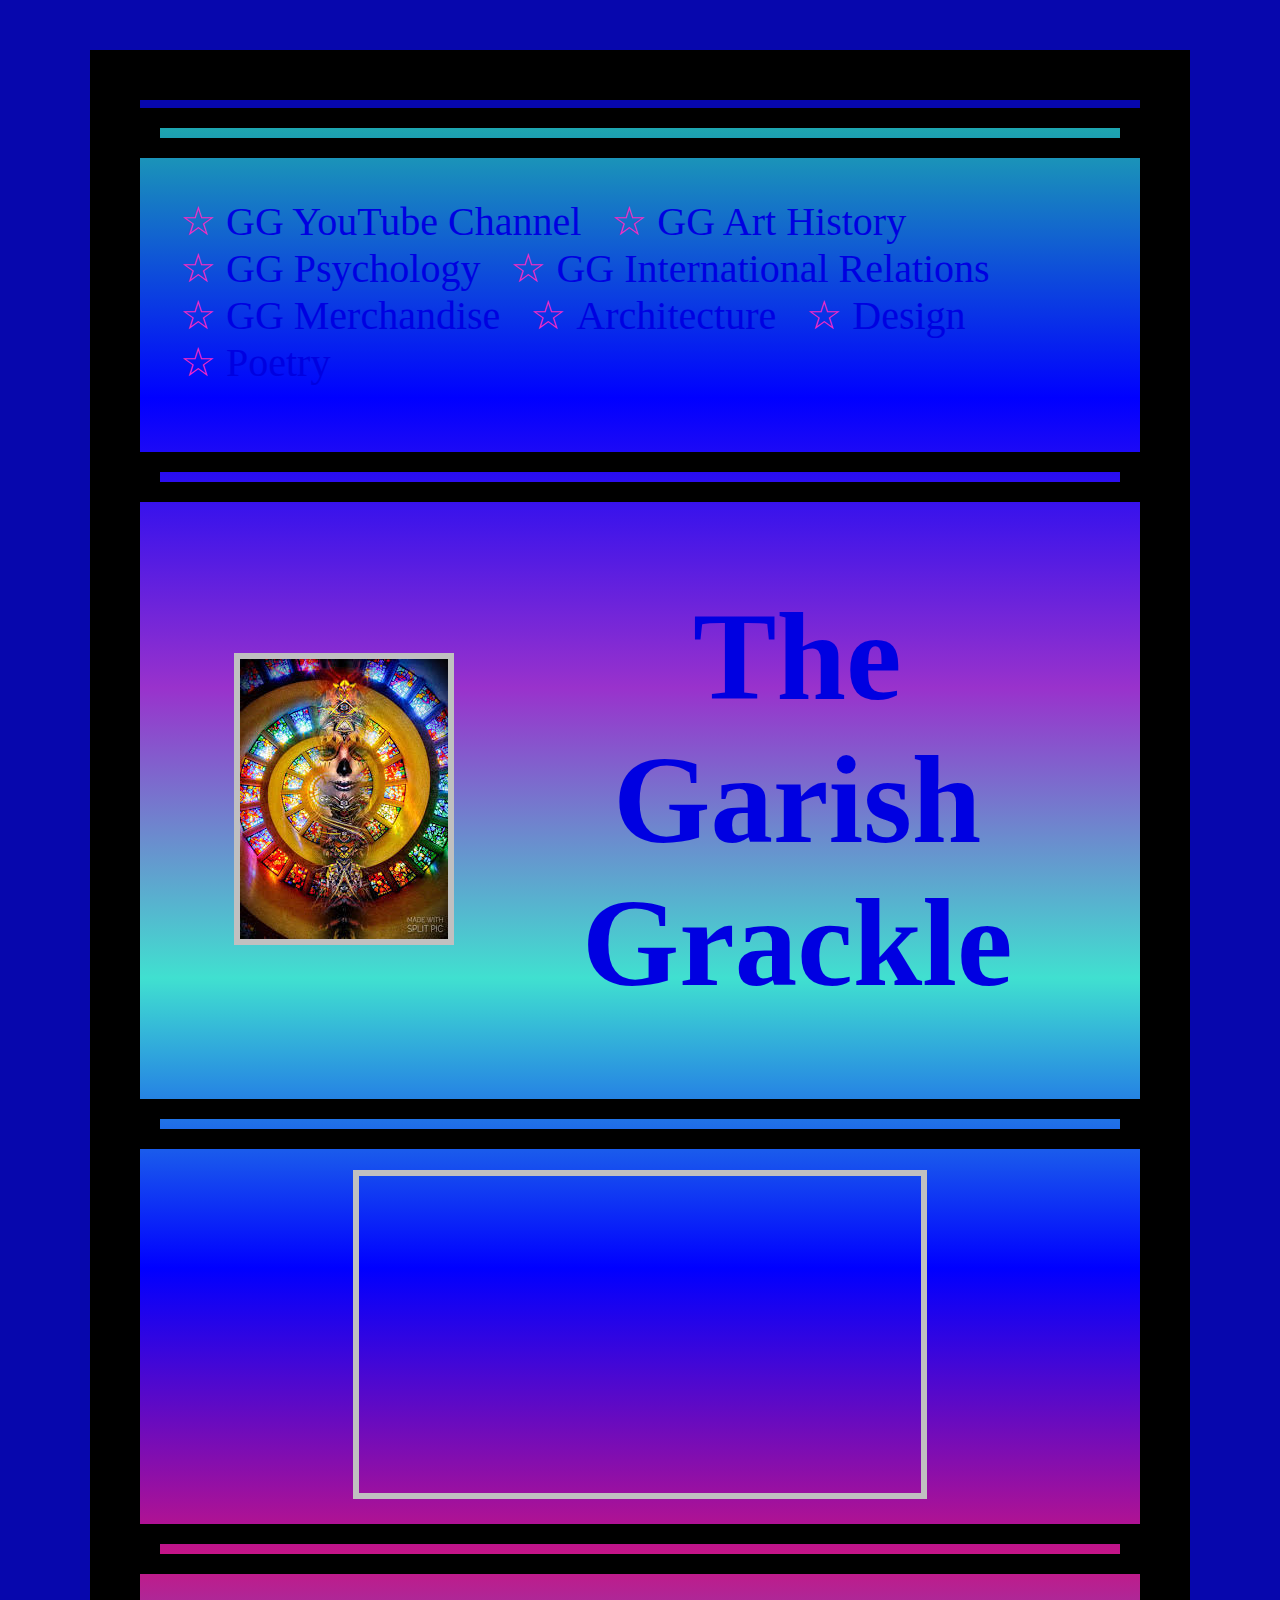
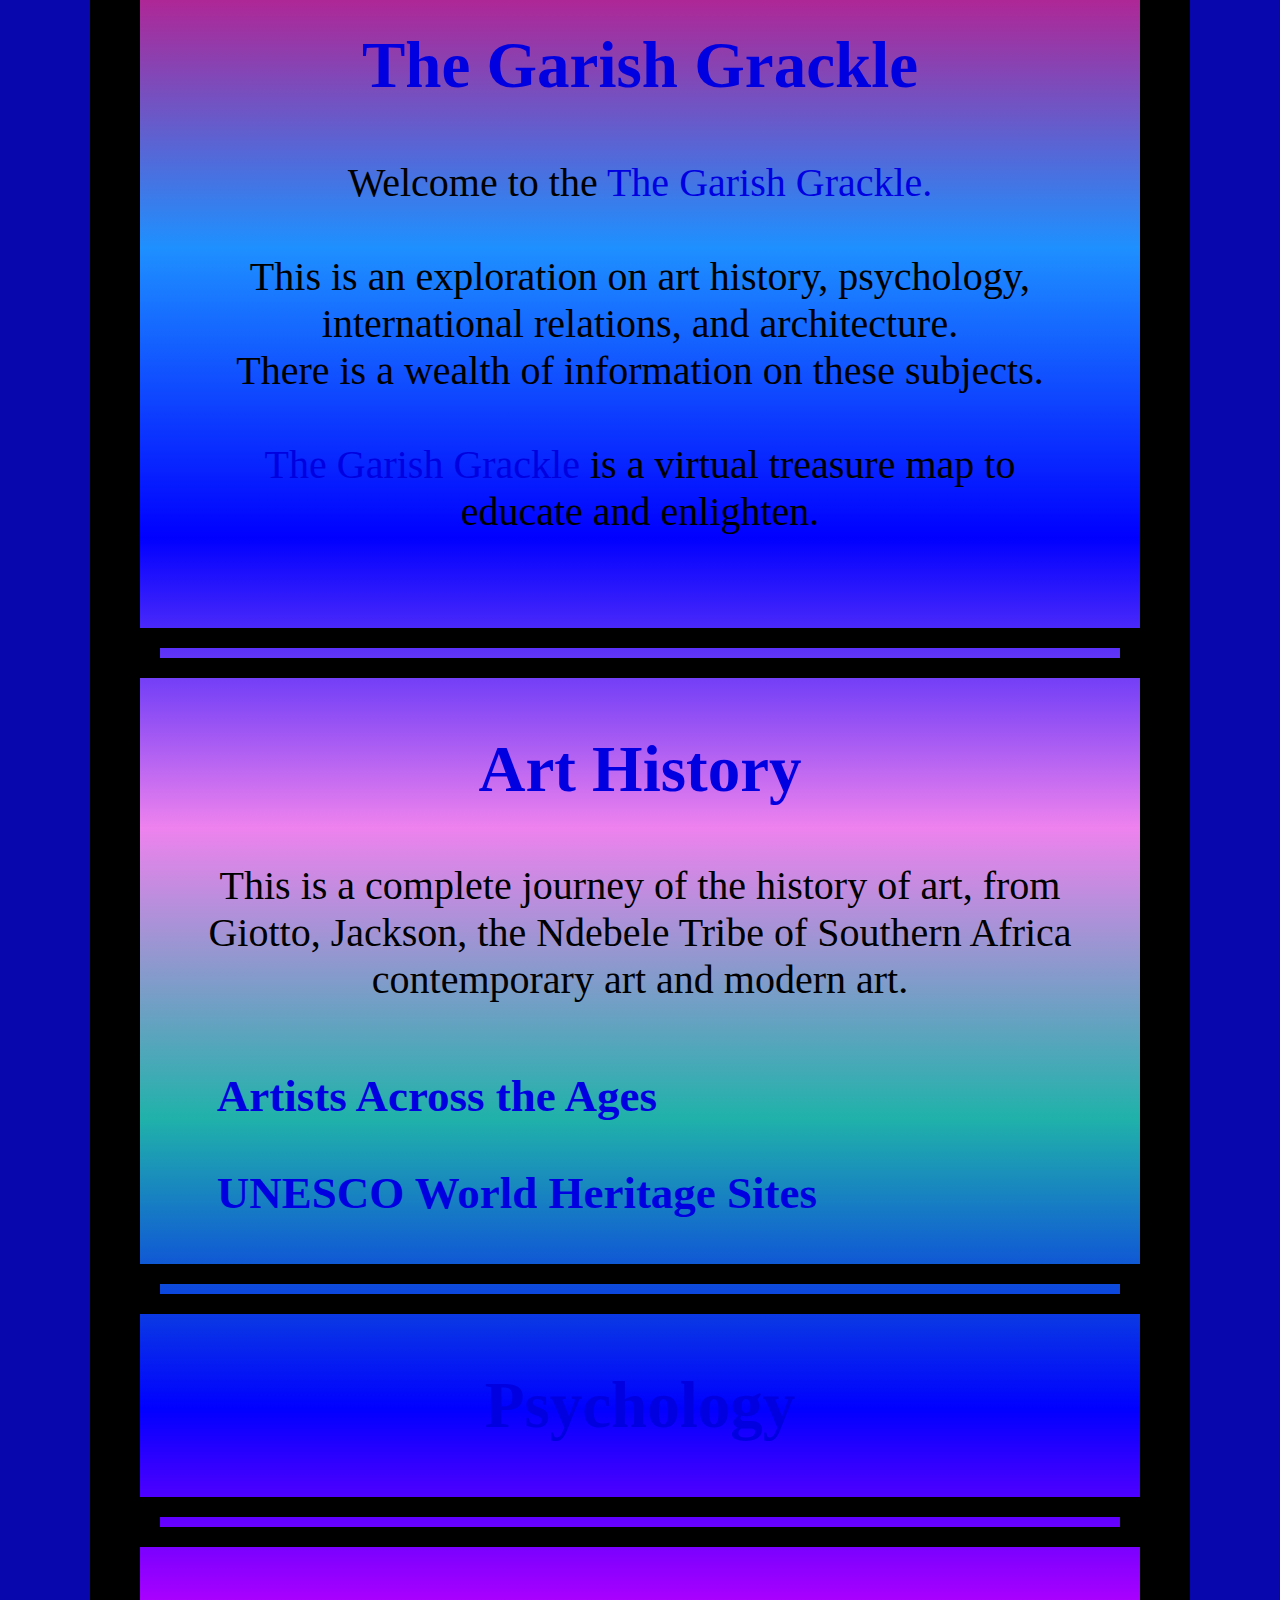
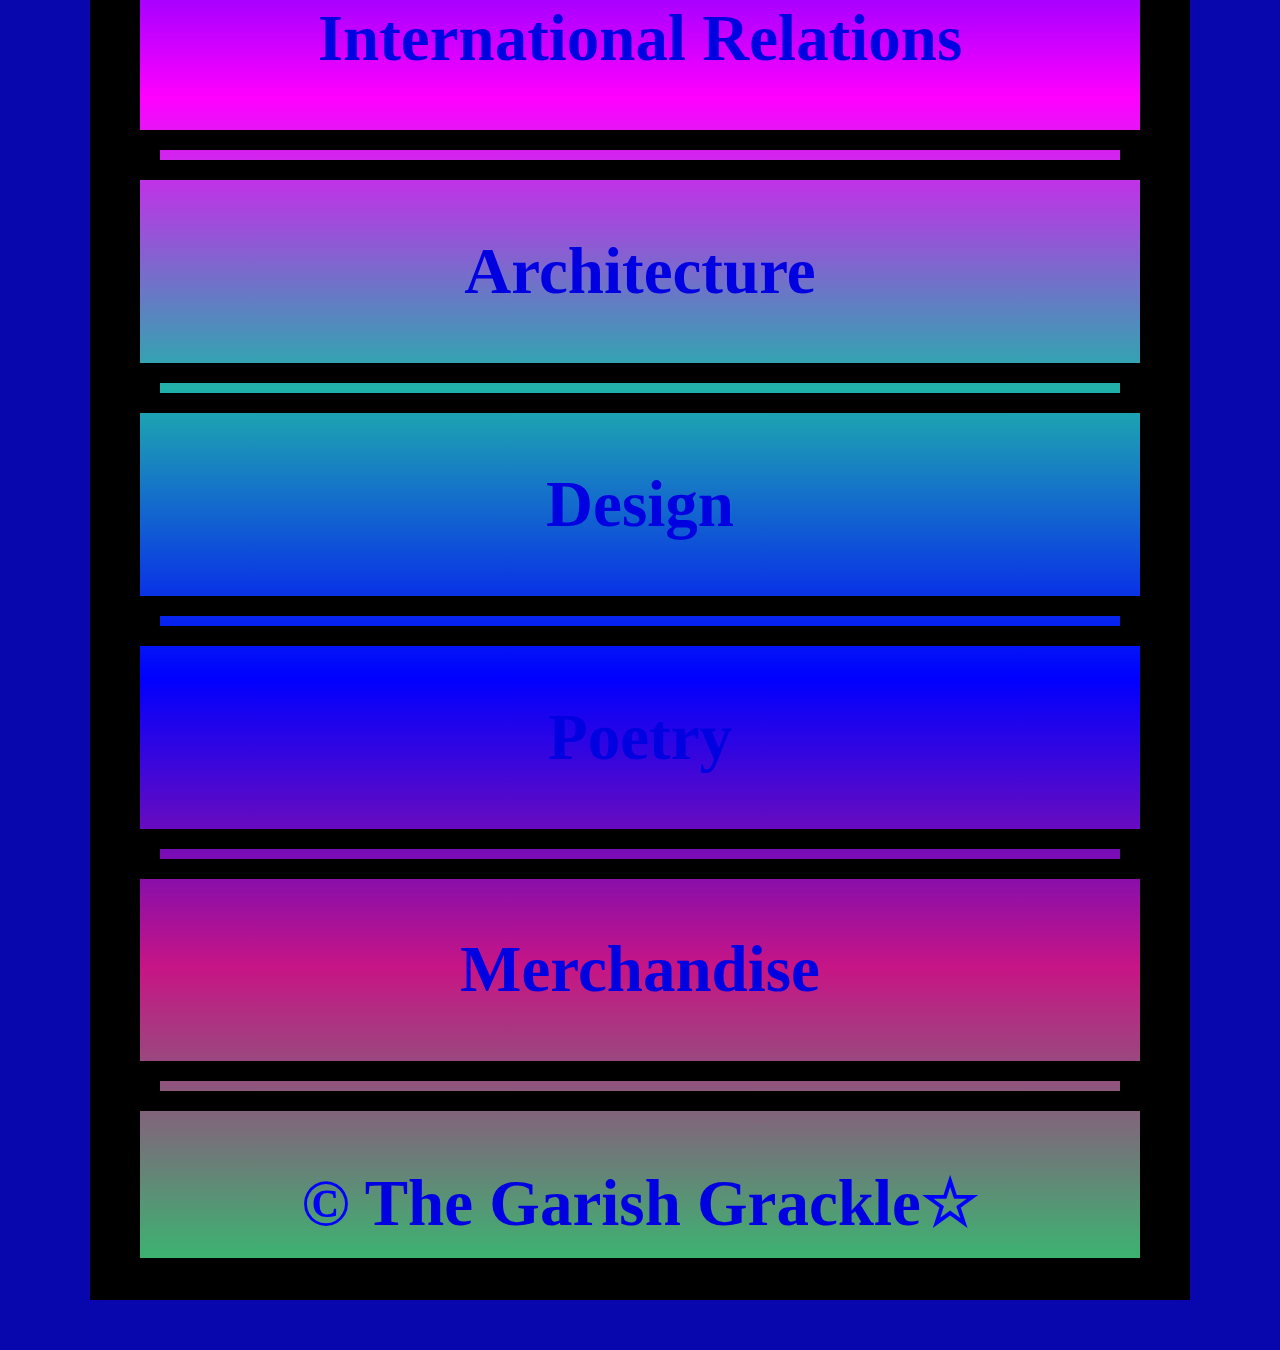
==== index.html @ f61c6174 "." ====
<!DOCTYPE html>
<html lang="en">
<head>
    <title>Welcome To The Garish Grackle</title>
    <link rel="icon" href="GGicon.jpg">  
        <meta charset="utf-8"/>
        <meta name="viewport" content="width=device-width, initial-scale=1.0"/>
    <link rel="stylesheet" type="text/css" href="CSS/styles1.css">
    <style type="text/css">
        a:link { color: rgb(0, 0, 225); text-decoration: none;} /* Unvisited link */
        a:visited { color: rgb(95, 243, 176); text-decoration: none; } /* Visited link */
        a:hover { color: gold; text-decoration: none; } /* Hovered link */
        a:active { color: rgb(225, 0, 255); text-decoration: none; } /* Active link (when clicked) */
    </style> 
</head>   
<body>
<main>
    <div class="frame">
    <div class="canvas"> 
<hr>
    <nav role="navigation" aria-label="main menu">
        <nav>
        <ul class="navbar" id="#navbarli">
                        <li>&star;&nbsp;<a href="https://www.youtube.com/@TheGarishGrackle">GG YouTube Channel</a>&nbsp;&nbsp;</li>
                    
                        <li>&star;&nbsp;<a href="https://gar1sh.github.io/index%20(2).html">GG Art History</a>&nbsp;&nbsp;&nbsp;</li>
                        <br>
                        
                        <li>&star;&nbsp;<a href="https://gar1sh.github.io/index%20(5).html">GG Psychology</a>&nbsp;&nbsp;</li>
                        
                        <li>&star;&nbsp;<a href="https://gar1sh.github.io/index%20(6).html">GG International Relations</a>&nbsp;&nbsp;&nbsp;</li>
                        <br>
                        <li>&star;&nbsp;<a href="https://gar1sh.github.io/index%20(4).html">GG Merchandise</a>&nbsp;&nbsp;</li>
                        <li>&star;&nbsp;<a href="https://gar1sh.github.io/index%20(7).html">Architecture</a>&nbsp;&nbsp;</li>
                        <li>&star;&nbsp;<a href="https://gar1sh.github.io/index%20(8)">Design</a>&nbsp;&nbsp;</li>
                        <li>&star;&nbsp;<a href="https://gar1sh.github.io/index%20(9)">Poetry</a>&nbsp;&nbsp;</li>
                    </ul>
                    </nav>
                    </nav>      
<br>
<hr>                
<header>
    <h1 class="image">  
        <a href="https://www.youtube.com/@TheGarishGrackle"><img src="GGicon.jpg"></a>
    </h1>
    <h1 class="title">
    <a href="https://www.youtube.com/@TheGarishGrackle" target="_blank">
        The
        <br>Garish
        <br>Grackle</a>
        </h1>
</header>
<article>
<hr>
    <h4>
        <a href="https://www.youtube.com/@TheGarishGrackle" target="_blank">
        </a>
            <iframe width="560" height="315" src="https://www.youtube.com/embed/pQeybYp6x4w?si=SBfOeKbe4w5EqZ8G" 
            title="YouTube video player" 
            frameborder="0" 
            allow="accelerometer; autoplay; clipboard-write; encrypted-media; gyroscope; picture-in-picture; web-share" 
            allowfullscreen></iframe>
    </h4>         
<hr>
    <h2>
    <a href="https://www.youtube.com/@TheGarishGrackle" target="_blank">The Garish Grackle
    </a>
    </h2>
    <p>
     Welcome to the 
    <a href="https://www.youtube.com/@TheGarishGrackle" target="_blank">The Garish Grackle.
    </a>
    <br>
    <br>
     This is an exploration on art history, psychology, international relations, and architecture.
    <br>
    There is a wealth of information on these subjects. 
    <br>
    <br>
    <a href="https://www.youtube.com/@TheGarishGrackle">The Garish Grackle
    </a>is a virtual treasure map to educate and enlighten.          
    </p>
<br>
<hr>
    <h2> 
    <a href="index (2).html" target="_blank">Art History</a> 
    </h2>
        <p>
        This is a complete journey of the history of art, 
        from Giotto, Jackson, the Ndebele Tribe of Southern Africa
        contemporary art and modern art.
        </p>
    <h3> 
        <a href="index (2).html" target="_blank">
        Artists Across the Ages
        </a>
    </h3>
    <h3>
    <a href="index (3).html" target="_blank">
    UNESCO World Heritage Sites
    </a>
    </h3>    
<hr>
<h2>
<a href="index (5).html" target="_blank">Psychology</a>
</h2>
<hr>
<h2>
<a href="index (6).html" target="_blank">International Relations</a>
</h2> 
<hr> 
<h2>
<a href="index (7).html" target="_blank">Architecture</a>
</h2>
<hr>
<h2>
<a href="index (8)" target="_blank">Design</a>
</h2>
<hr>
<h2>
<a href="index (9).html" target="_blank">Poetry</href>
</h2>
<hr>  
<h2>
<a href="index (4).html" target="_blank">Merchandise</a>        
</h2>
<hr> 
</article> 
                <!---Footer-->
<footer>
<h2>&copy; <a href="https://www.youtube.com/@TheGarishGrackle" target="_blank">The Garish Grackle</a>&star;</h2>    
</footer>
</div>
</div>   
</main>  
</body>
</html>
---- CSS/styles1.css ----
.frame {
    width: 1000px;
    height: 4350px;
    border: 50px solid black;
    margin: 50px auto;
}

.canvas {
    width: 1000px;
    height: 4350px;
    background: linear-gradient(lightseagreen, blue, darkorchid, turquoise, blue, mediumvioletred, dodgerblue, blue, violet, lightseagreen, blue, magenta, lightseagreen, blue, mediumvioletred, mediumseagreen);
}

.image {
    float: left;
    text-wrap: right;
    margin-left: 2.5cm;
}

.title {
    text-align: center;
    font-size: 125px;
}

ul {
    list-style-type: none;
    font-size: 40px;
    color: rgb(243, 41, 196);
}

li {
    display: inline
}

.navbarli {
    position: fixed;
    display: flex;
    padding: 100px;
}



body {   
    background-color: rgb(7,7,173);
}

hr {
    height: 10px;
    border: 20px solid black;
    vertical-align: auto;
}


h1 {
    vertical-align: center;
    font-size: 100px; 
    color: rgb(0, 0, 255); 
    
}

img {
    vertical-align: center;
    border: 6px solid silver;
}

iframe {
    
    border: 6px solid silver;
    padding-top: 2px;
    padding-right: 2px;
}

h2 {
    color: rgb(0, 0, 255);
    text-align: center;
    font-size: 65px; 
}
  
p {
   font-size: 40px;
   text-align: center;
   color: black;
   padding-top: 2px;
   padding-bottom: 10px;
   padding-left: 5px;
   padding-right: 5px;
   margin-left: 1.5cm;
   margin-right: 1.5cm;
   margin-bottom: 1.5cm;
}
    
h3 {
    color: rgb(0, 0, 255);    
    text-align: left;
    font-size: 45px;
    padding-left: 20px;
    margin-left: 1.5cm;
}

h4 {
    text-align: center;
}
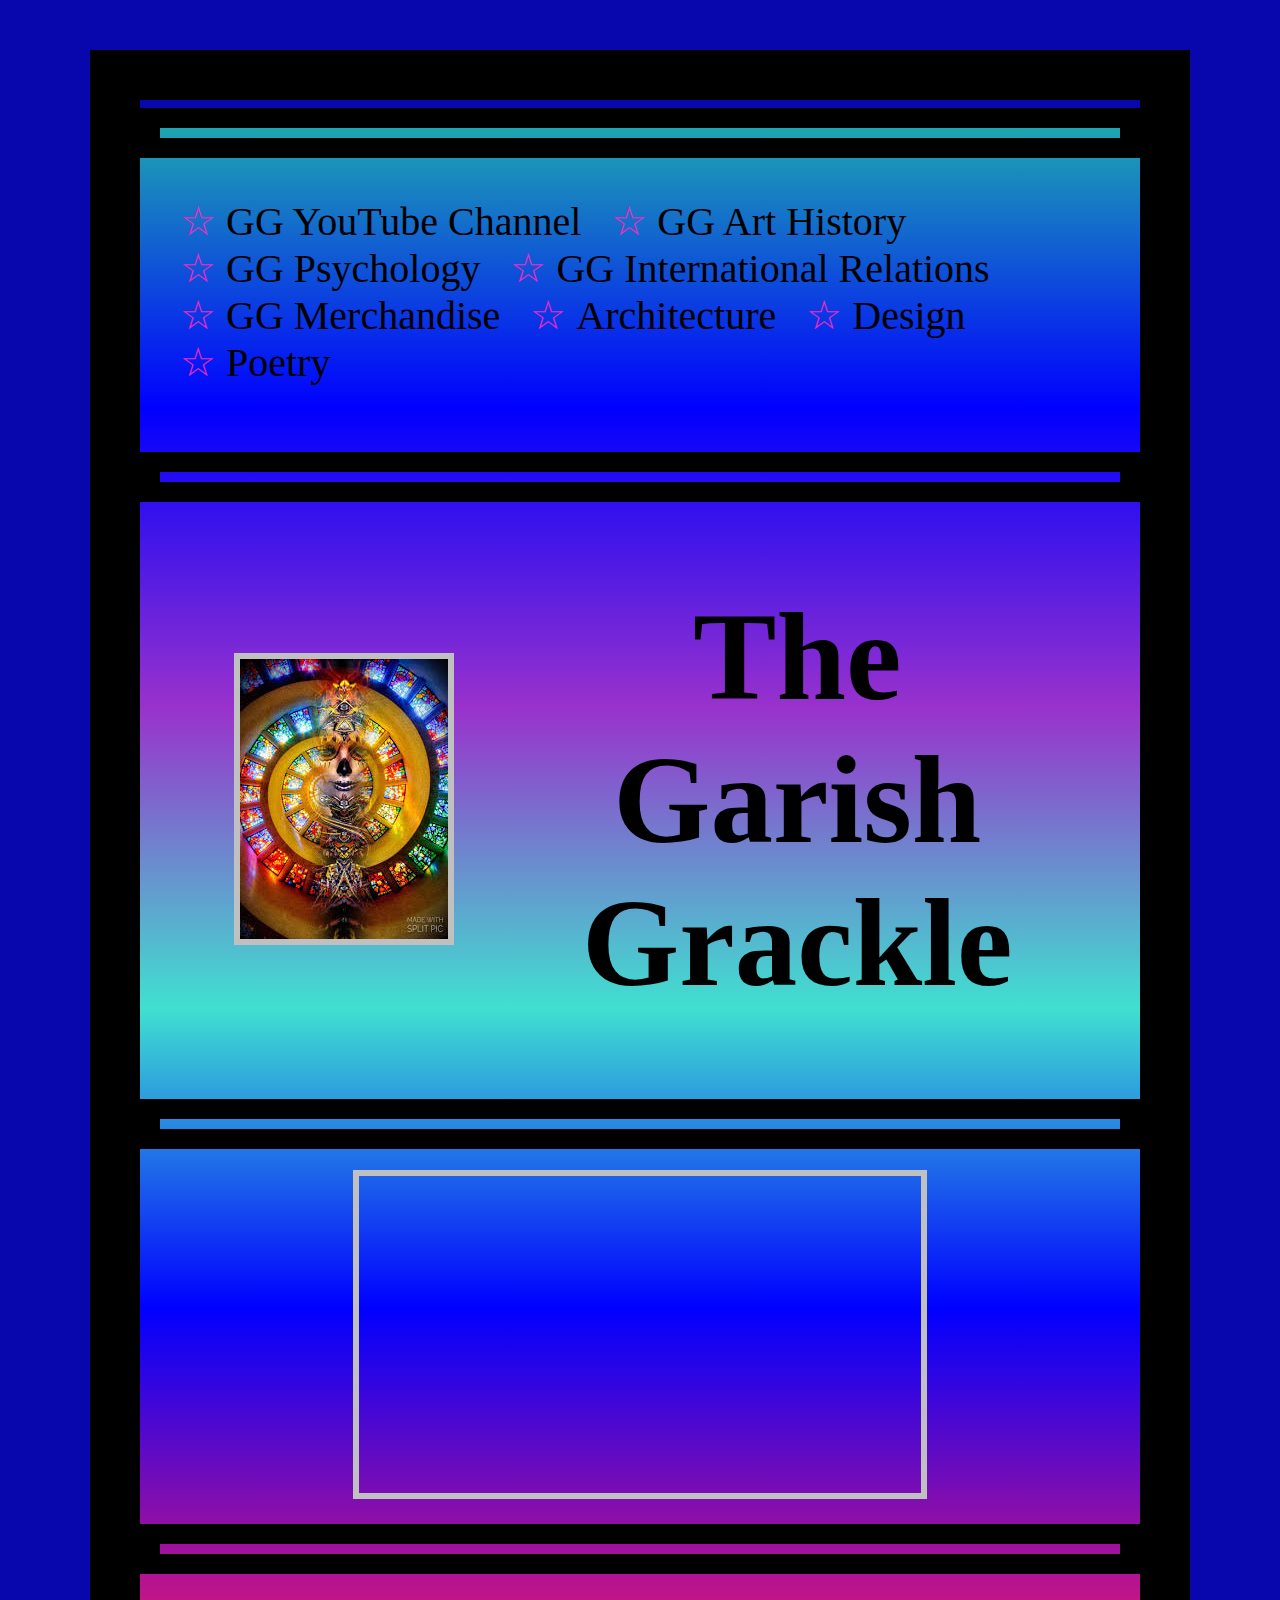
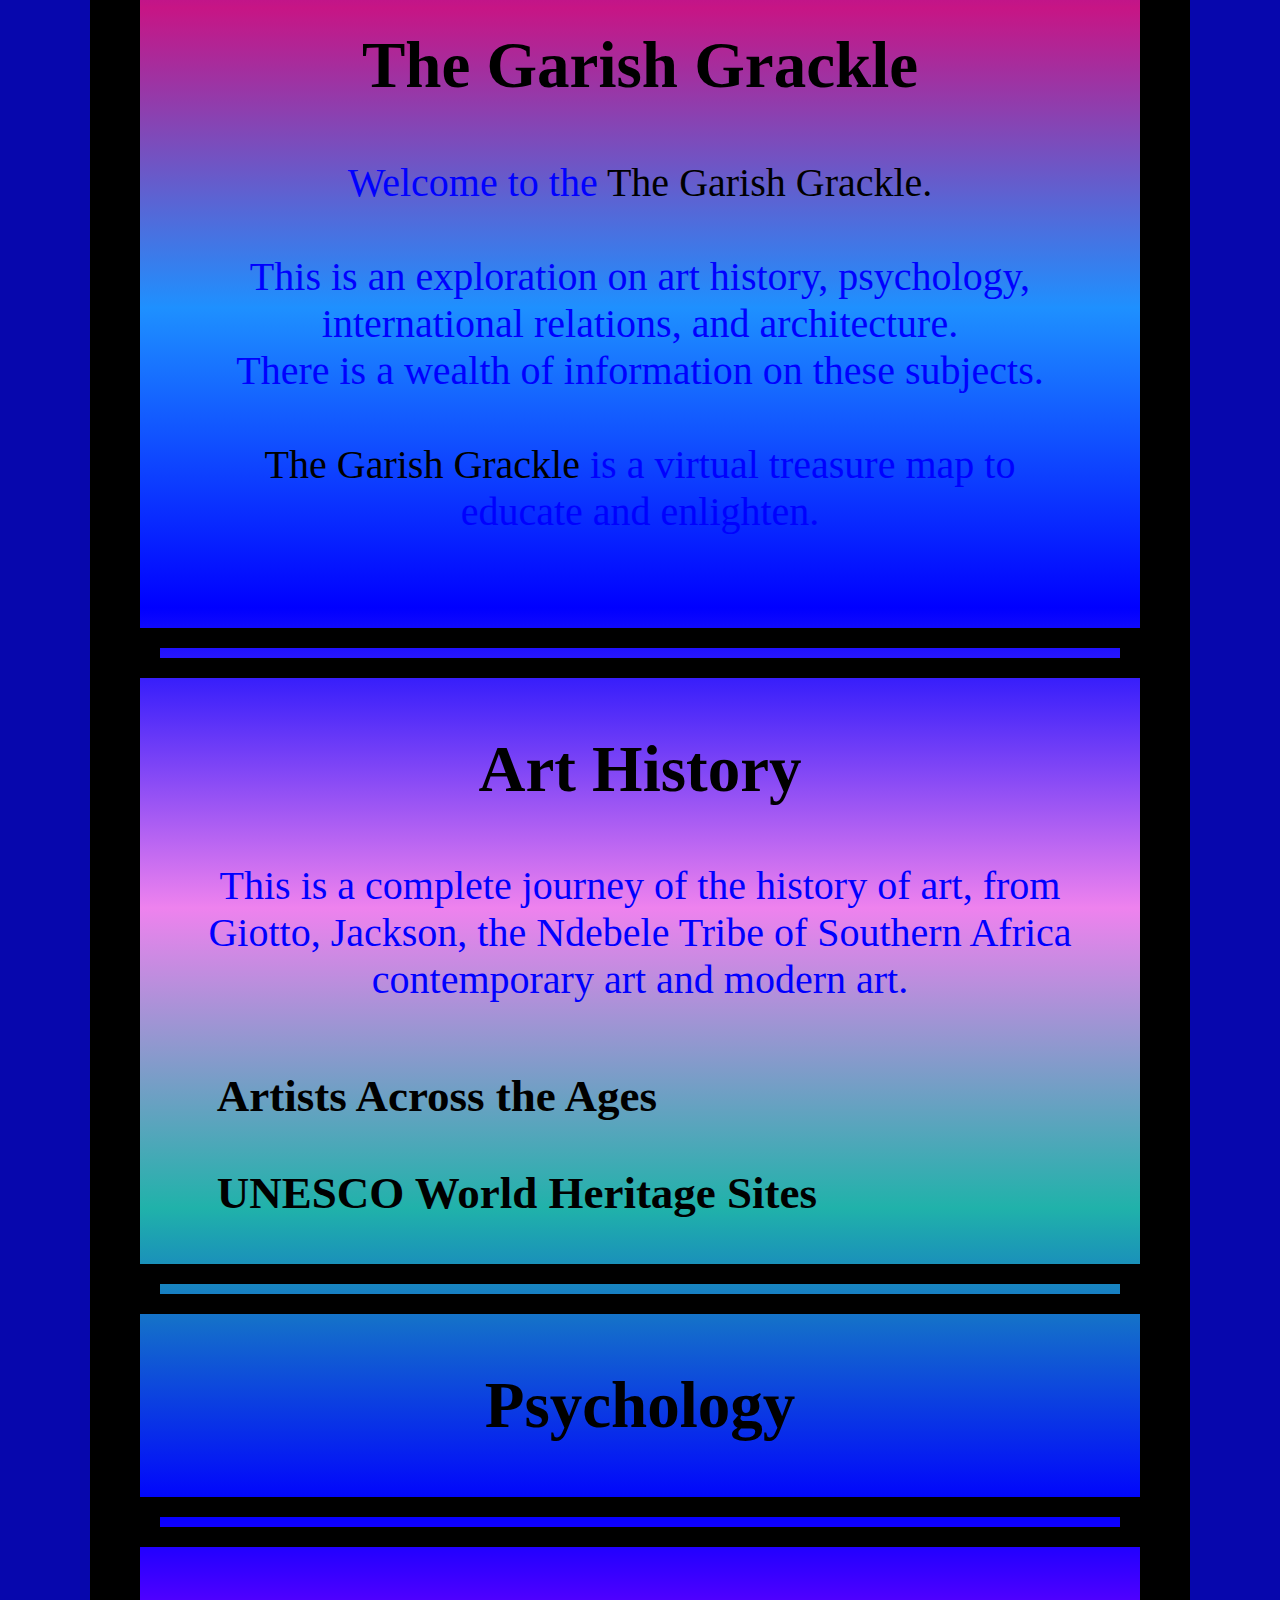
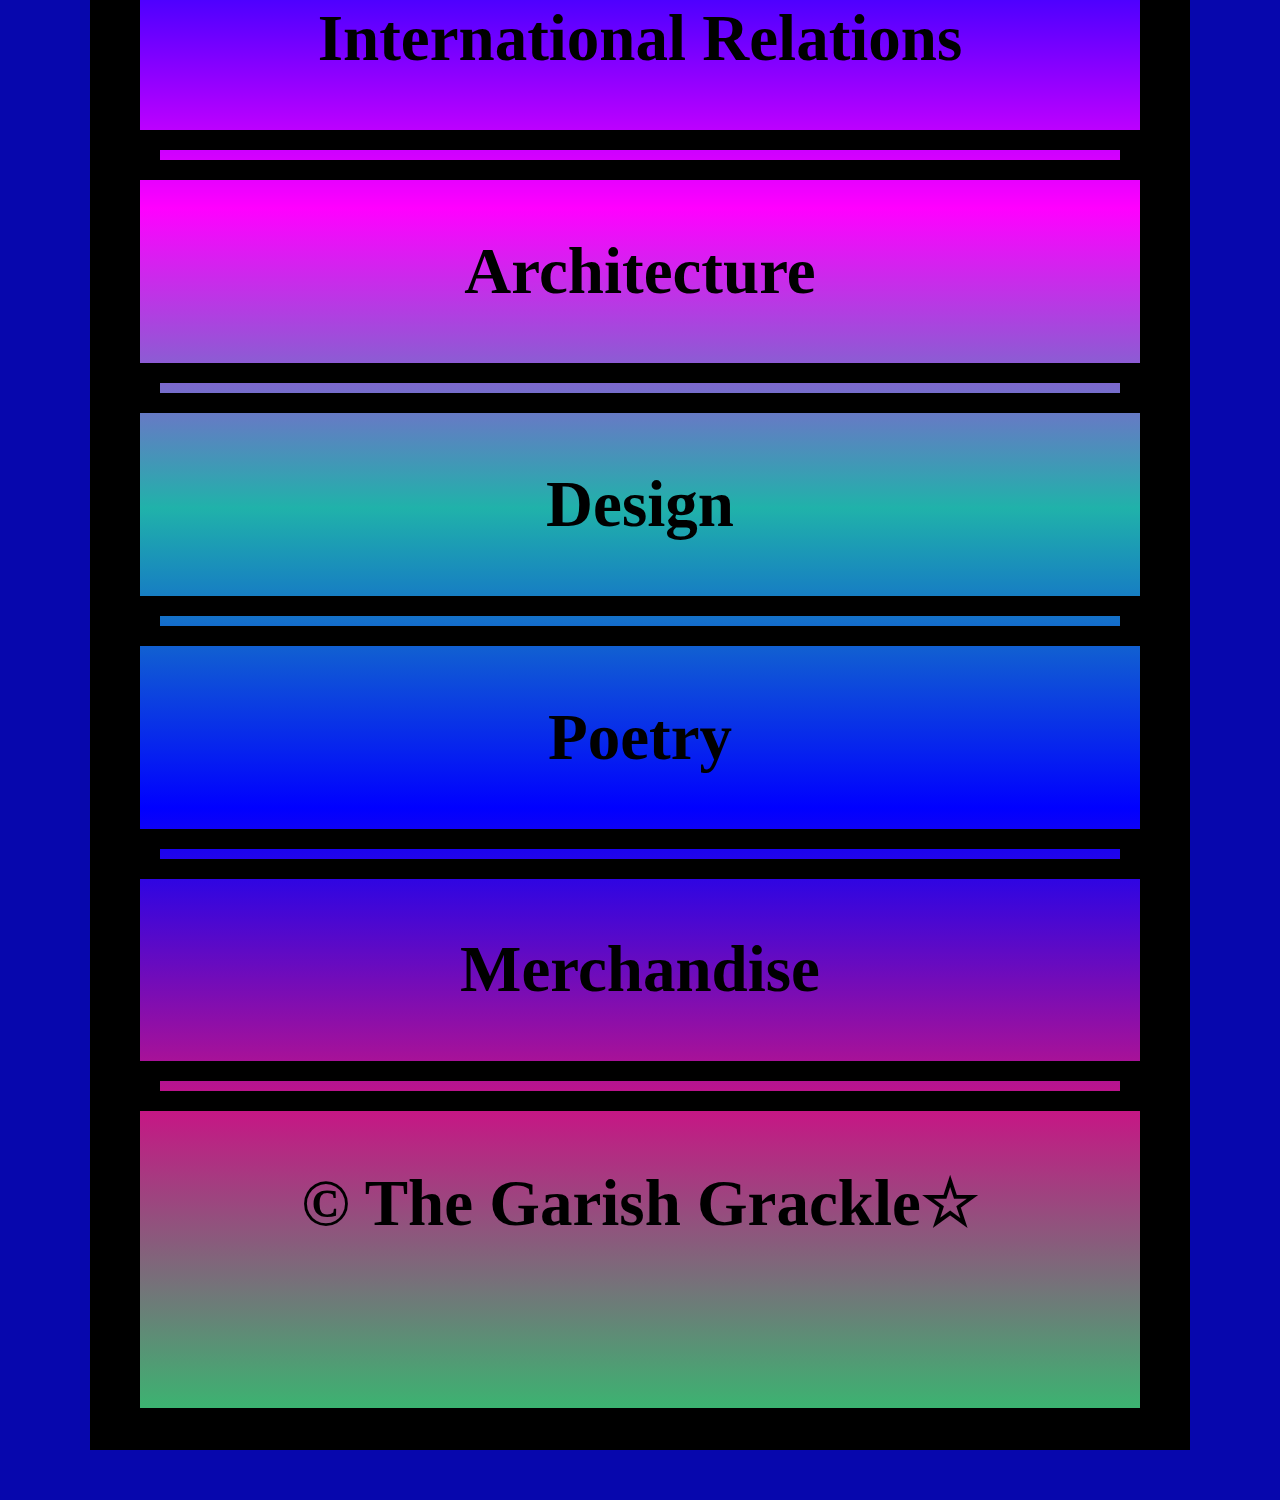
==== commit 8a3871b5: "." ====
--- a/index.html
+++ b/index.html
@@ -7,7 +7,7 @@
         <meta name="viewport" content="width=device-width, initial-scale=1.0"/>
     <link rel="stylesheet" type="text/css" href="CSS/styles1.css">
     <style type="text/css">
-        a:link { color: rgb(0, 0, 225); text-decoration: none;} /* Unvisited link */
+        a:link { color: rgb(0, 0, 0); text-decoration: none;} /* Unvisited link */
         a:visited { color: rgb(95, 243, 176); text-decoration: none; } /* Visited link */
         a:hover { color: gold; text-decoration: none; } /* Hovered link */
         a:active { color: rgb(225, 0, 255); text-decoration: none; } /* Active link (when clicked) */
--- a/CSS/styles1.css
+++ b/CSS/styles1.css
@@ -1,13 +1,13 @@
 .frame {
     width: 1000px;
-    height: 4350px;
+    height: 4500px;
     border: 50px solid black;
     margin: 50px auto;
 }
 
 .canvas {
     width: 1000px;
-    height: 4350px;
+    height: 4500px;
     background: linear-gradient(lightseagreen, blue, darkorchid, turquoise, blue, mediumvioletred, dodgerblue, blue, violet, lightseagreen, blue, magenta, lightseagreen, blue, mediumvioletred, mediumseagreen);
 }
 
@@ -54,7 +54,7 @@
 h1 {
     vertical-align: center;
     font-size: 100px; 
-    color: rgb(0, 0, 255); 
+    color: rgb(0, 0, 0); 
     
 }
 
@@ -71,7 +71,7 @@
 }
 
 h2 {
-    color: rgb(0, 0, 255);
+    color: rgb(0, 0, 0);
     text-align: center;
     font-size: 65px; 
 }
@@ -79,7 +79,7 @@
 p {
    font-size: 40px;
    text-align: center;
-   color: black;
+   color: rgb(0, 0, 255);
    padding-top: 2px;
    padding-bottom: 10px;
    padding-left: 5px;
@@ -90,7 +90,7 @@
 }
     
 h3 {
-    color: rgb(0, 0, 255);    
+    color: rgb(0, 0, 0);    
     text-align: left;
     font-size: 45px;
     padding-left: 20px;
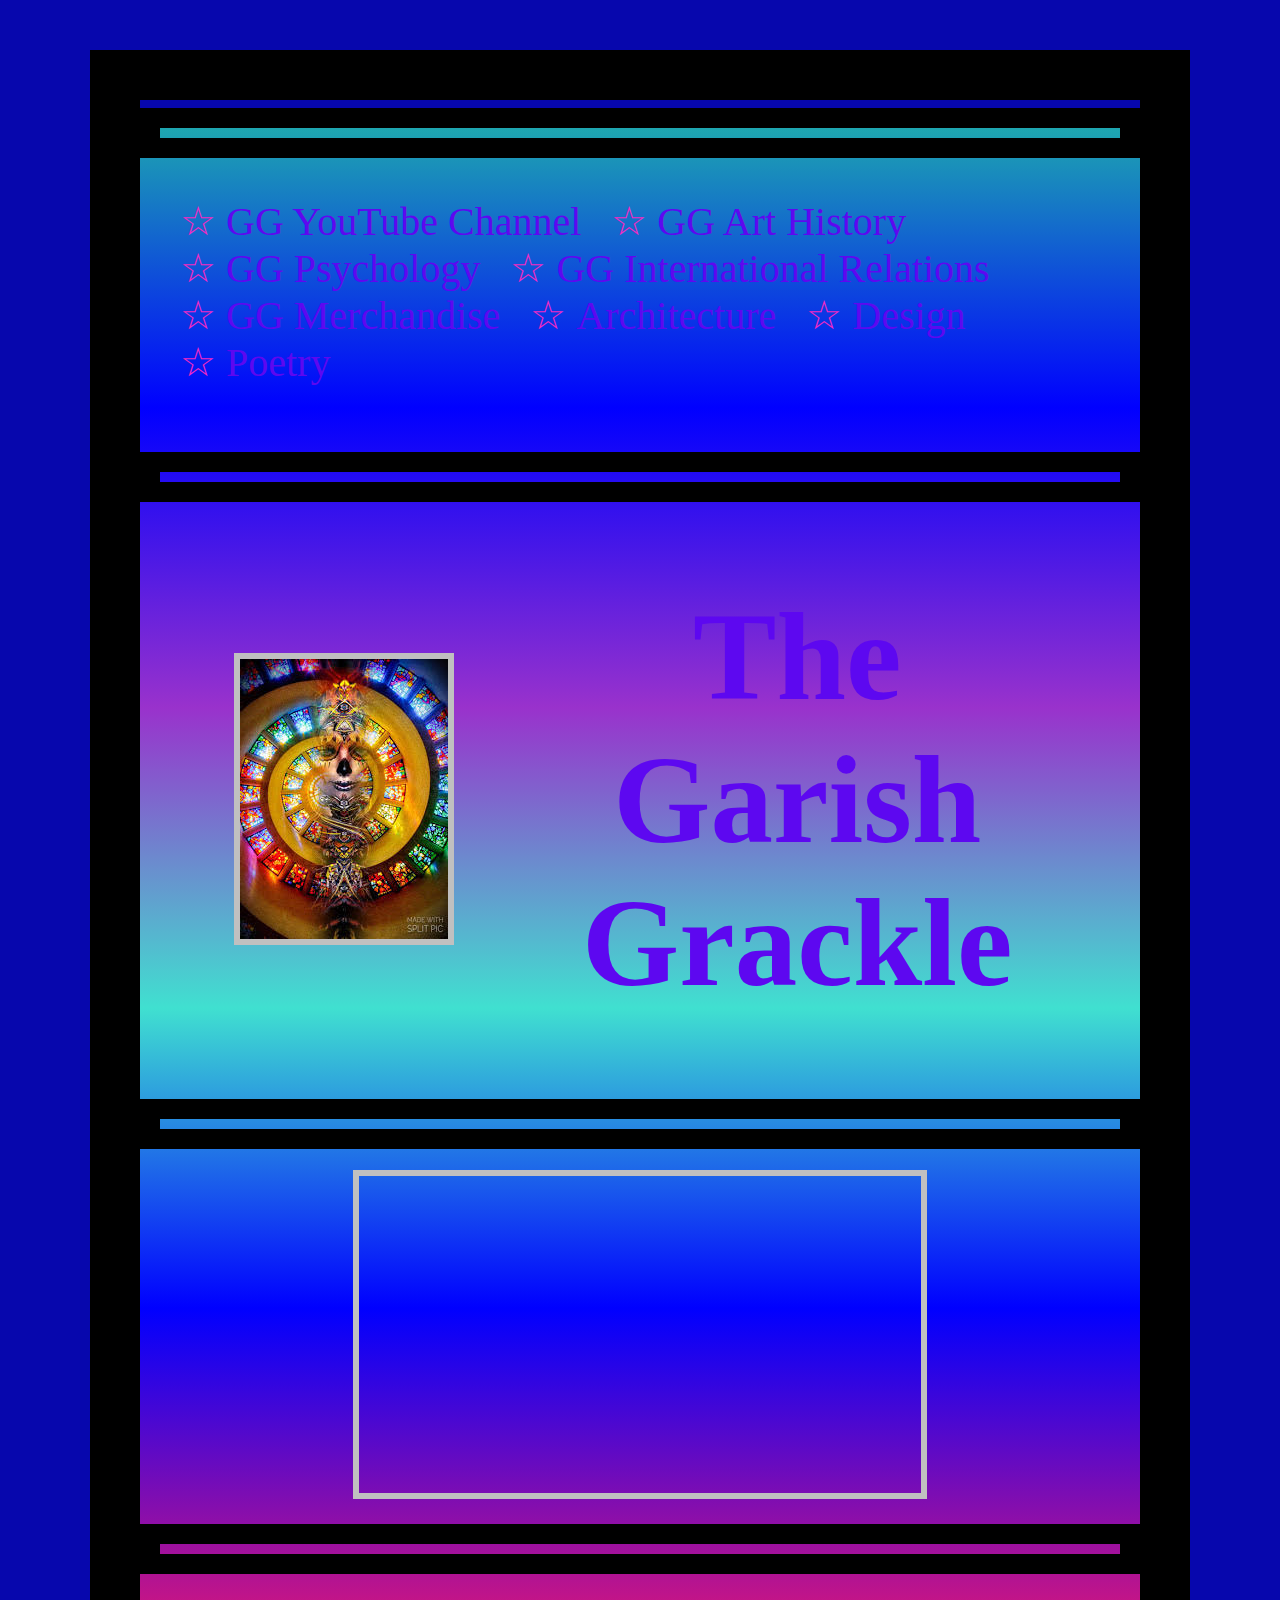
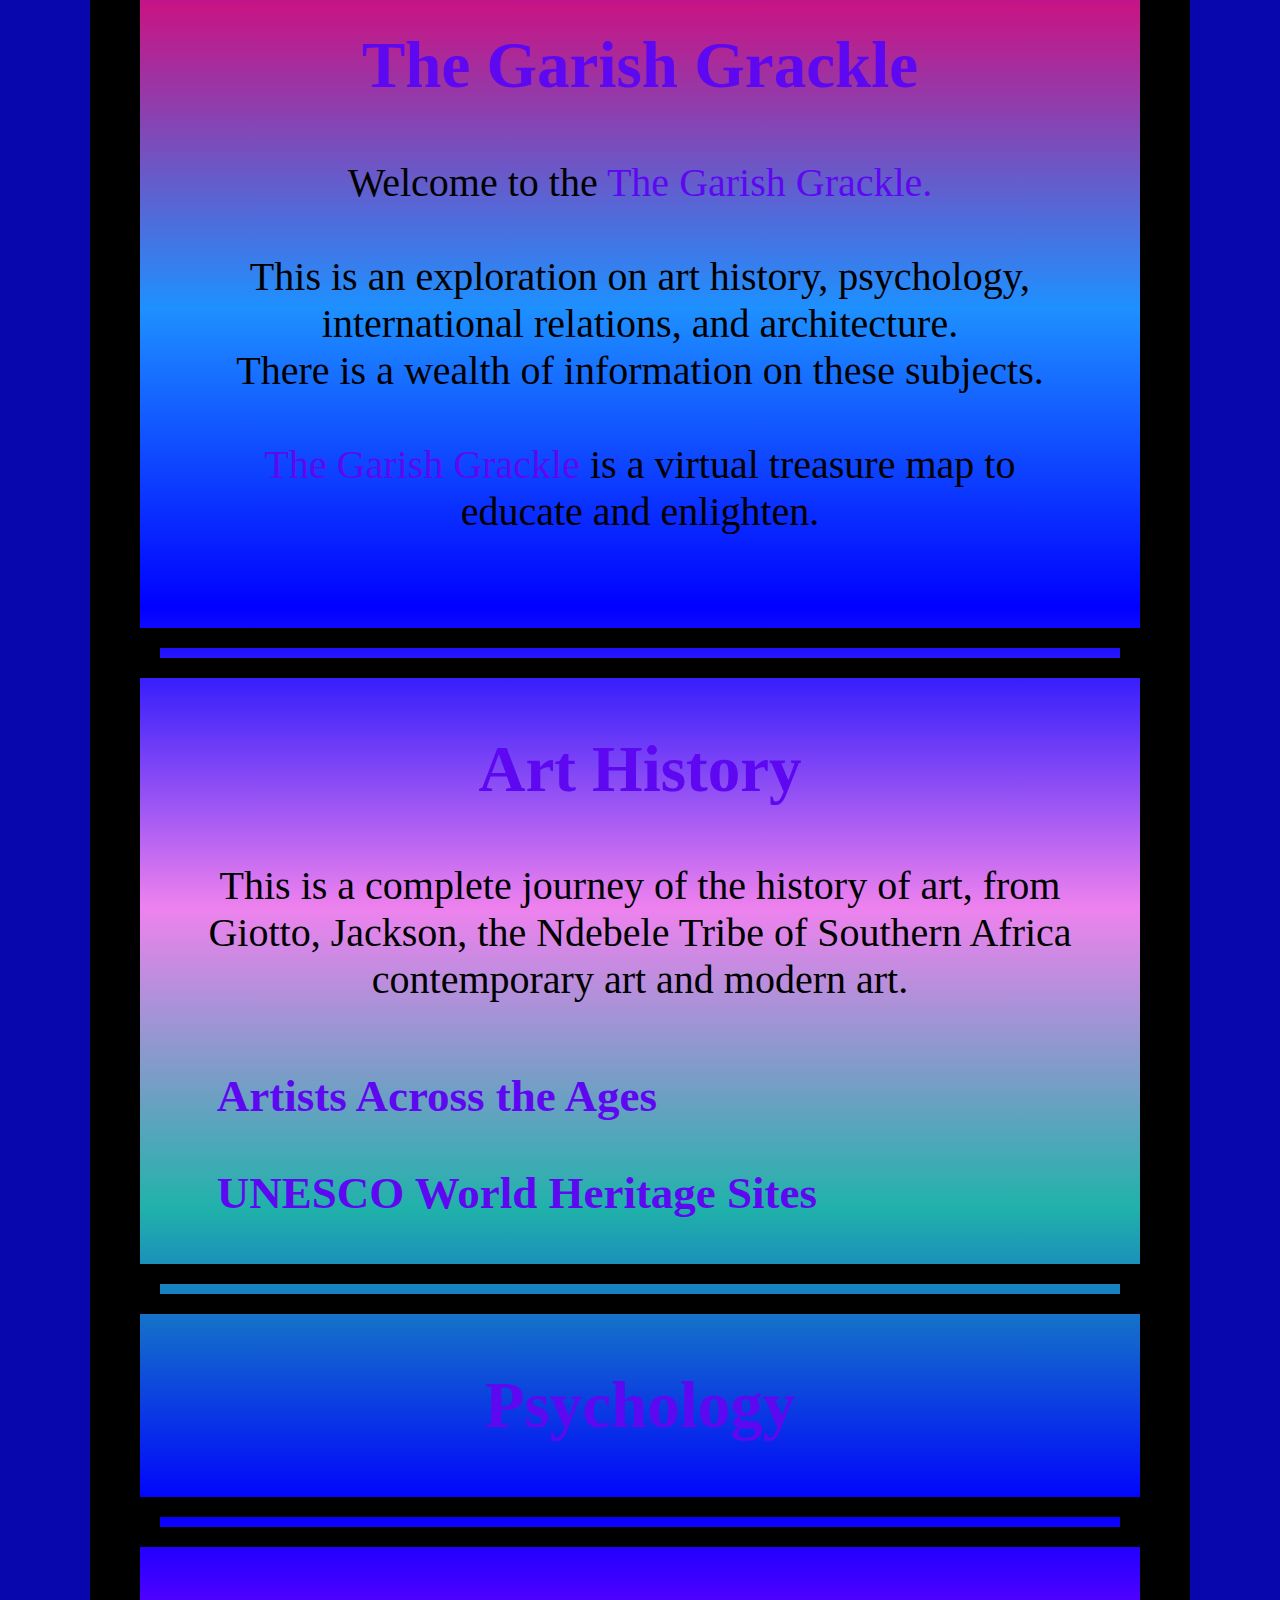
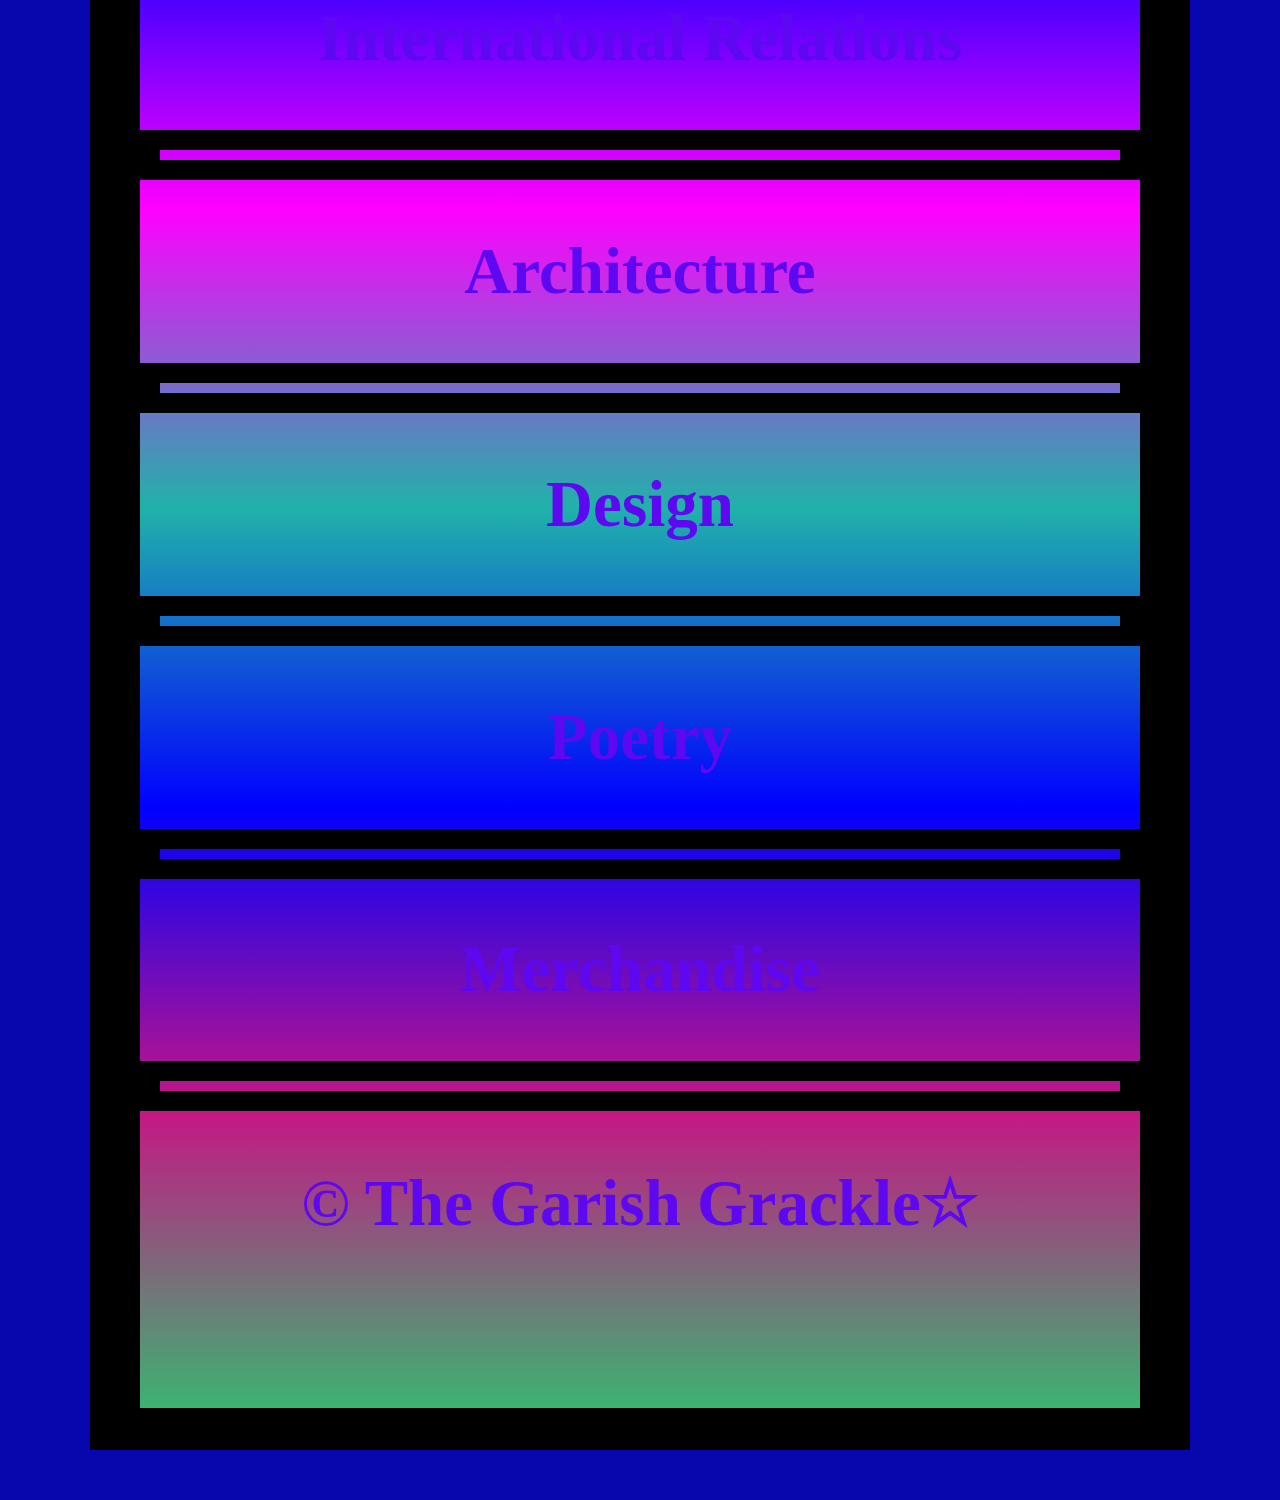
==== commit 7385b697: "." ====
--- a/index.html
+++ b/index.html
@@ -7,7 +7,7 @@
         <meta name="viewport" content="width=device-width, initial-scale=1.0"/>
     <link rel="stylesheet" type="text/css" href="CSS/styles1.css">
     <style type="text/css">
-        a:link { color: rgb(0, 0, 0); text-decoration: none;} /* Unvisited link */
+        a:link { color: rgb(93, 8, 240); text-decoration: none;} /* Unvisited link */
         a:visited { color: rgb(95, 243, 176); text-decoration: none; } /* Visited link */
         a:hover { color: gold; text-decoration: none; } /* Hovered link */
         a:active { color: rgb(225, 0, 255); text-decoration: none; } /* Active link (when clicked) */
--- a/CSS/styles1.css
+++ b/CSS/styles1.css
@@ -54,7 +54,7 @@
 h1 {
     vertical-align: center;
     font-size: 100px; 
-    color: rgb(0, 0, 0); 
+    color: rgb(93, 8, 240); 
     
 }
 
@@ -71,7 +71,7 @@
 }
 
 h2 {
-    color: rgb(0, 0, 0);
+    color: rgb(93, 8, 240);
     text-align: center;
     font-size: 65px; 
 }
@@ -79,7 +79,7 @@
 p {
    font-size: 40px;
    text-align: center;
-   color: rgb(0, 0, 255);
+   color: rgb(0, 0, 0);
    padding-top: 2px;
    padding-bottom: 10px;
    padding-left: 5px;
@@ -90,7 +90,7 @@
 }
     
 h3 {
-    color: rgb(0, 0, 0);    
+    color: rgb(93, 8, 240);    
     text-align: left;
     font-size: 45px;
     padding-left: 20px;
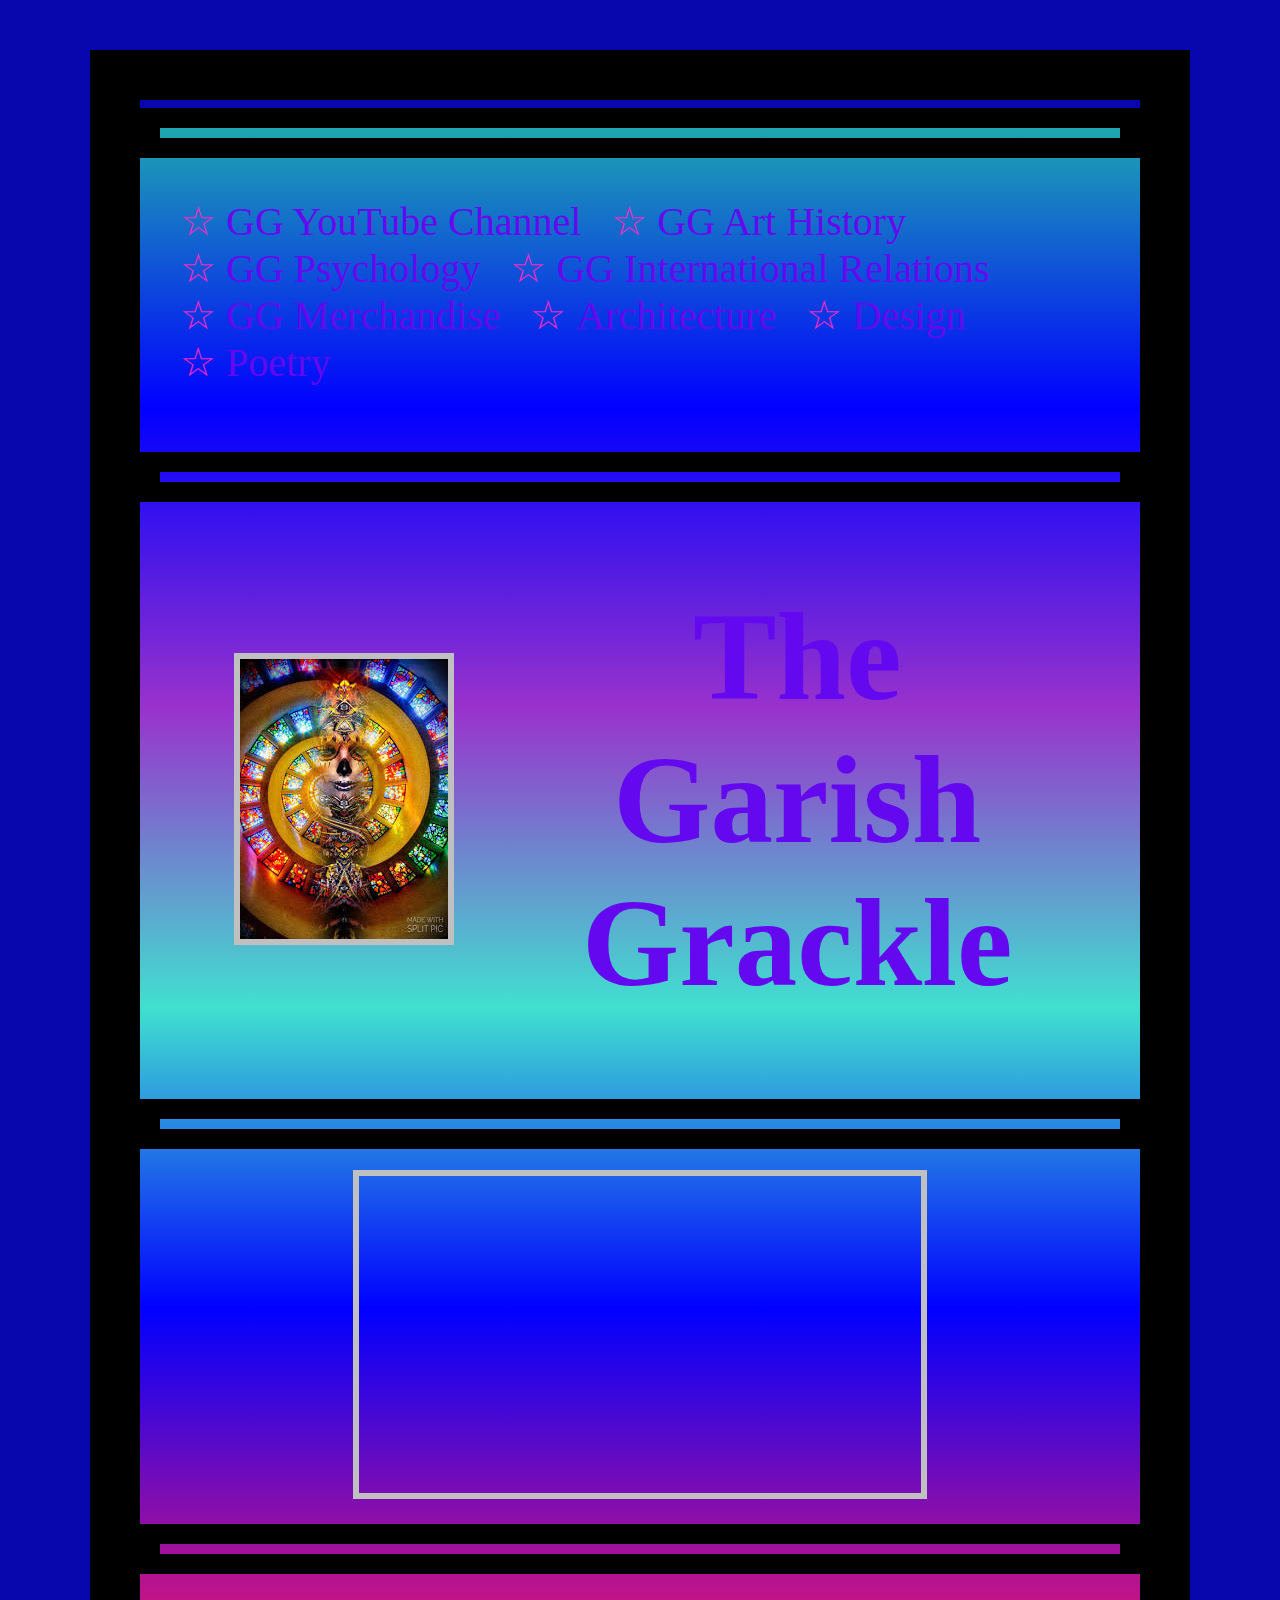
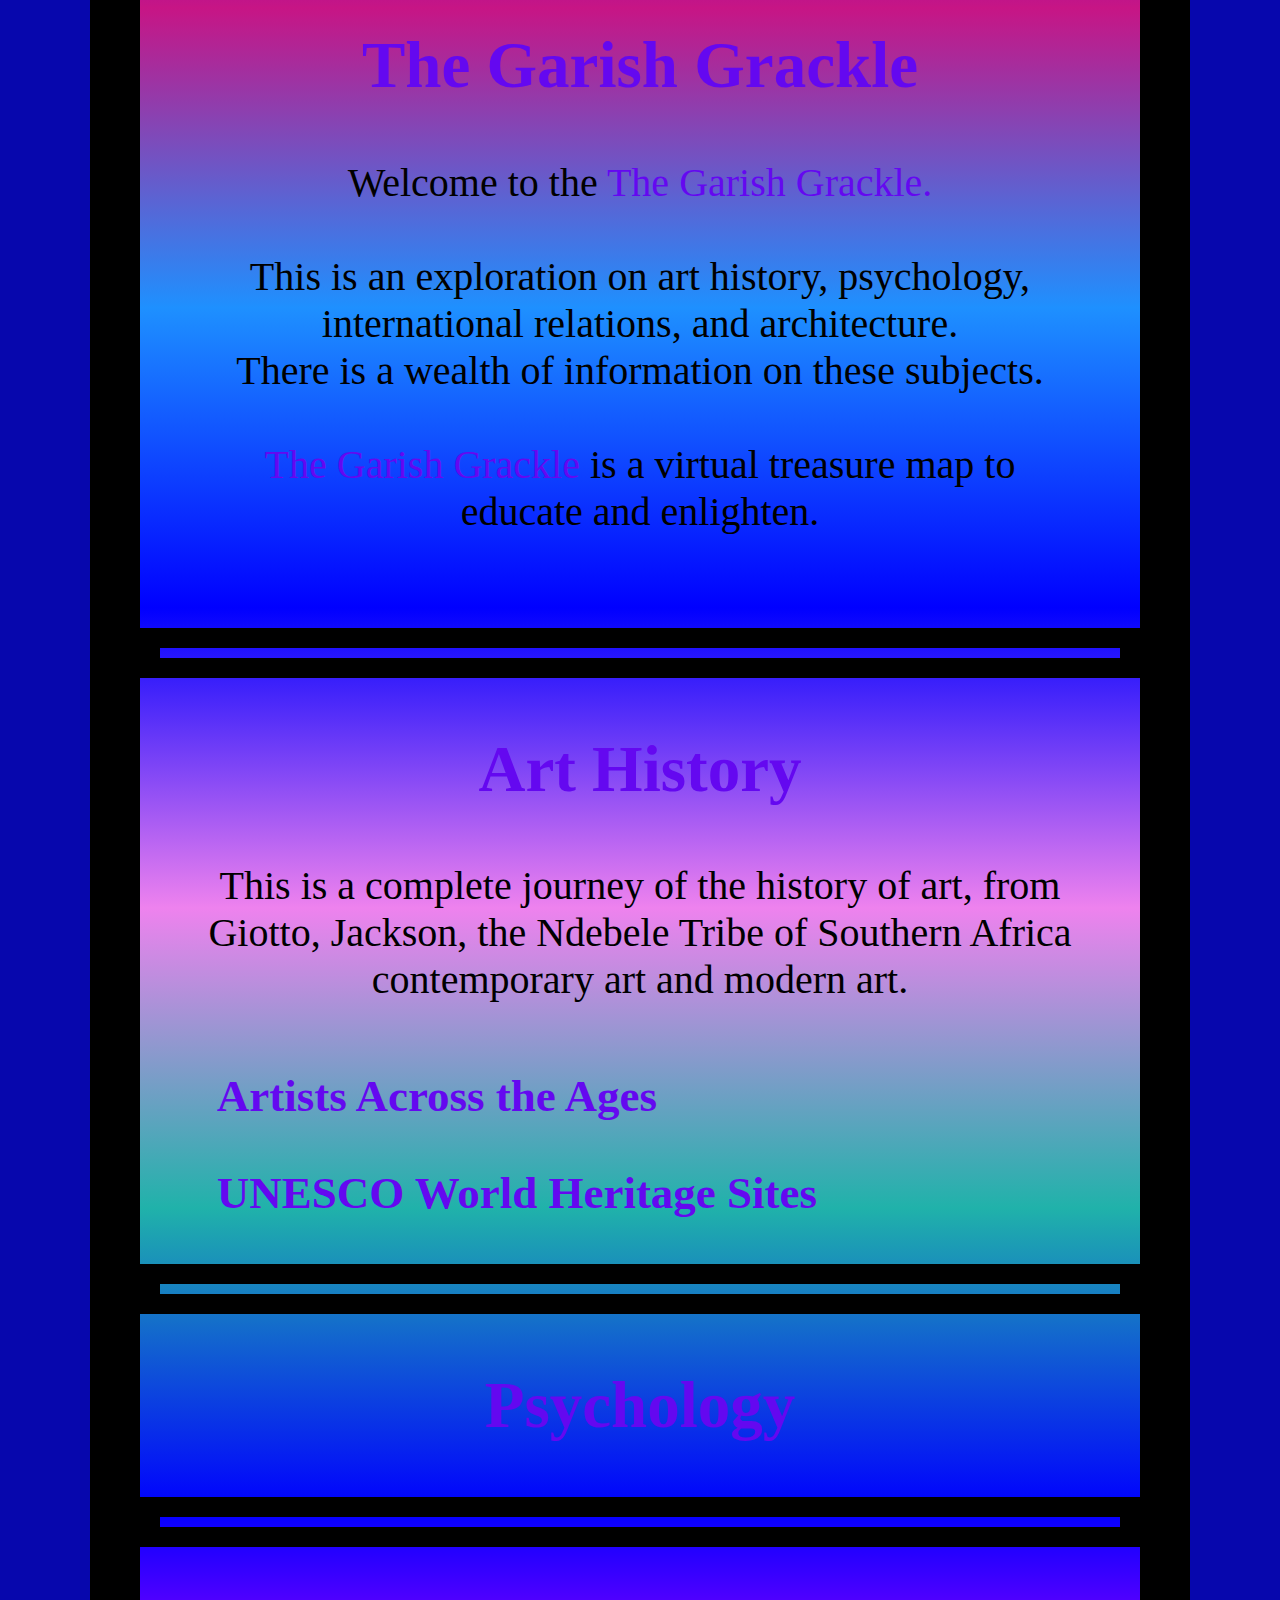
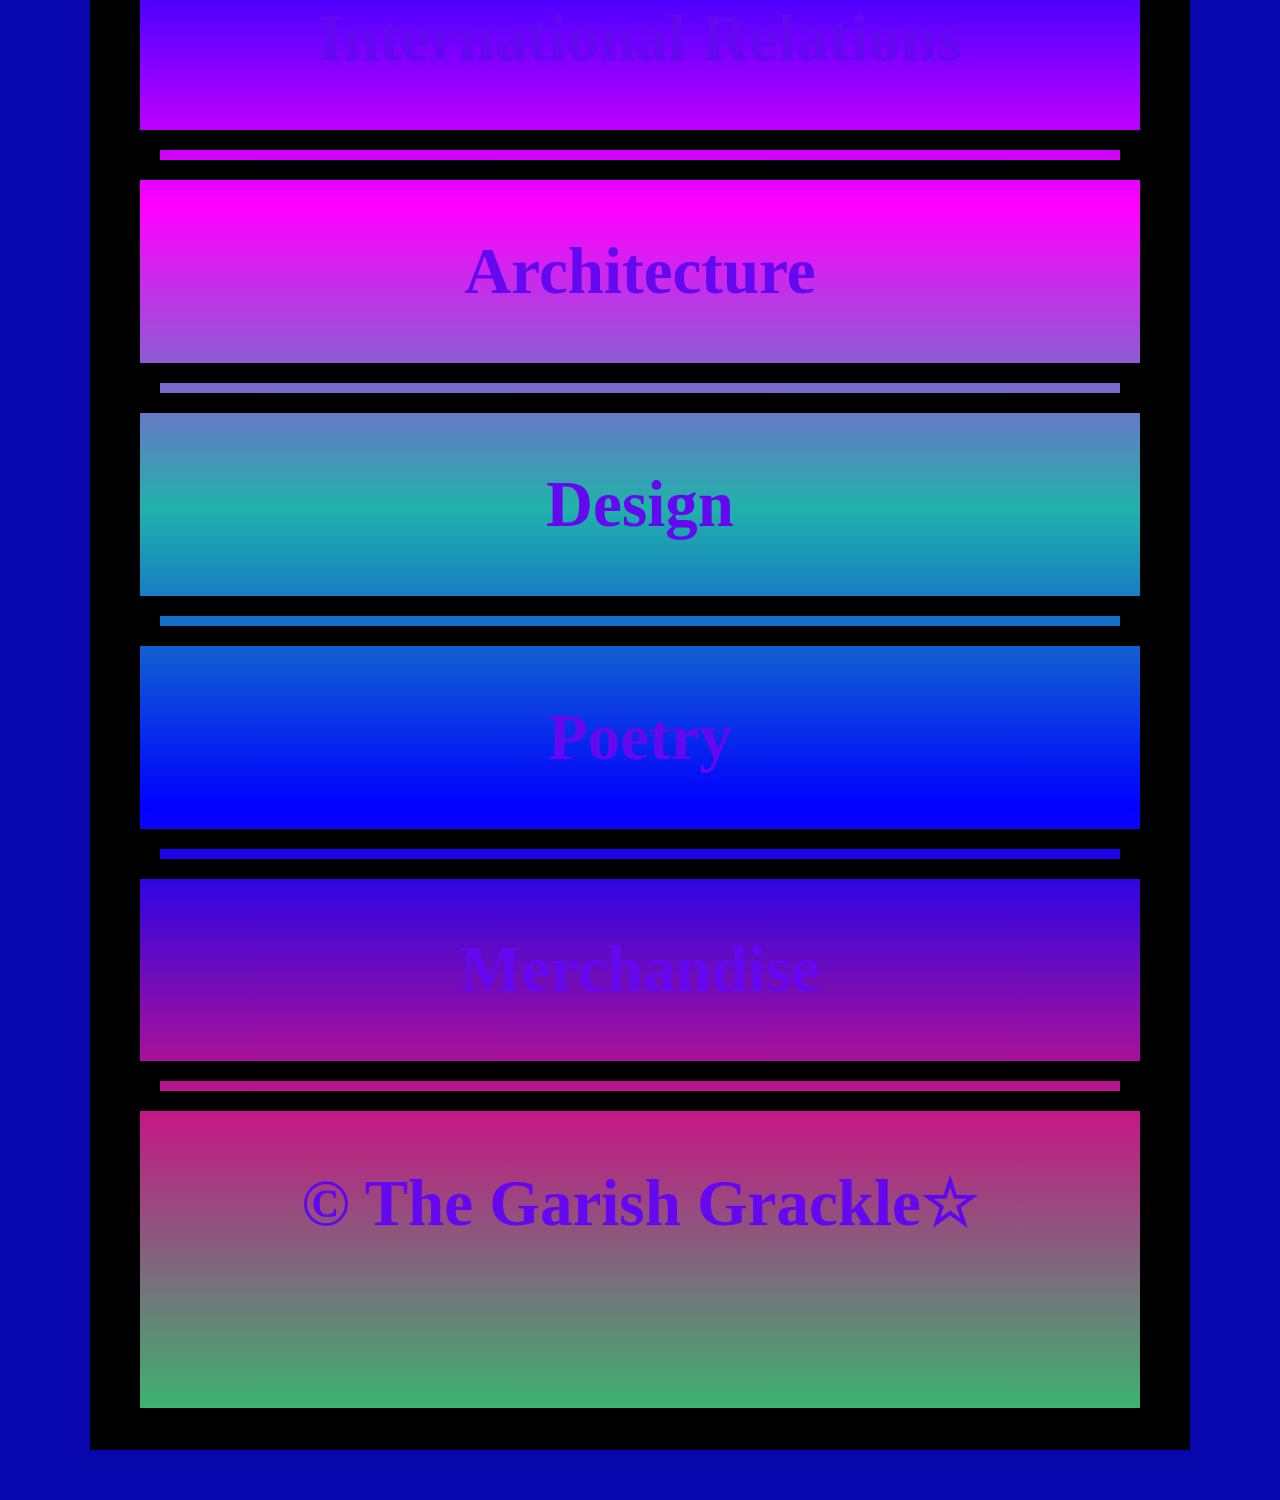
==== commit 7dca4057: "Update index.html" ====
--- a/index.html
+++ b/index.html
@@ -7,7 +7,7 @@
         <meta name="viewport" content="width=device-width, initial-scale=1.0"/>
     <link rel="stylesheet" type="text/css" href="CSS/styles1.css">
     <style type="text/css">
-        a:link { color: rgb(93, 8, 240); text-decoration: none;} /* Unvisited link */
+        a:link { color: rgb(100, 8, 240); text-decoration: none;} /* Unvisi25ed link */
         a:visited { color: rgb(95, 243, 176); text-decoration: none; } /* Visited link */
         a:hover { color: gold; text-decoration: none; } /* Hovered link */
         a:active { color: rgb(225, 0, 255); text-decoration: none; } /* Active link (when clicked) */
@@ -27,12 +27,13 @@
                         <br>
                         
                         <li>&star;&nbsp;<a href="https://gar1sh.github.io/index%20(5).html">GG Psychology</a>&nbsp;&nbsp;</li>
-                        
+
                         <li>&star;&nbsp;<a href="https://gar1sh.github.io/index%20(6).html">GG International Relations</a>&nbsp;&nbsp;&nbsp;</li>
                         <br>
                         <li>&star;&nbsp;<a href="https://gar1sh.github.io/index%20(4).html">GG Merchandise</a>&nbsp;&nbsp;</li>
                         <li>&star;&nbsp;<a href="https://gar1sh.github.io/index%20(7).html">Architecture</a>&nbsp;&nbsp;</li>
                         <li>&star;&nbsp;<a href="https://gar1sh.github.io/index%20(8)">Design</a>&nbsp;&nbsp;</li>
+                        <br>
                         <li>&star;&nbsp;<a href="https://gar1sh.github.io/index%20(9)">Poetry</a>&nbsp;&nbsp;</li>
                     </ul>
                     </nav>
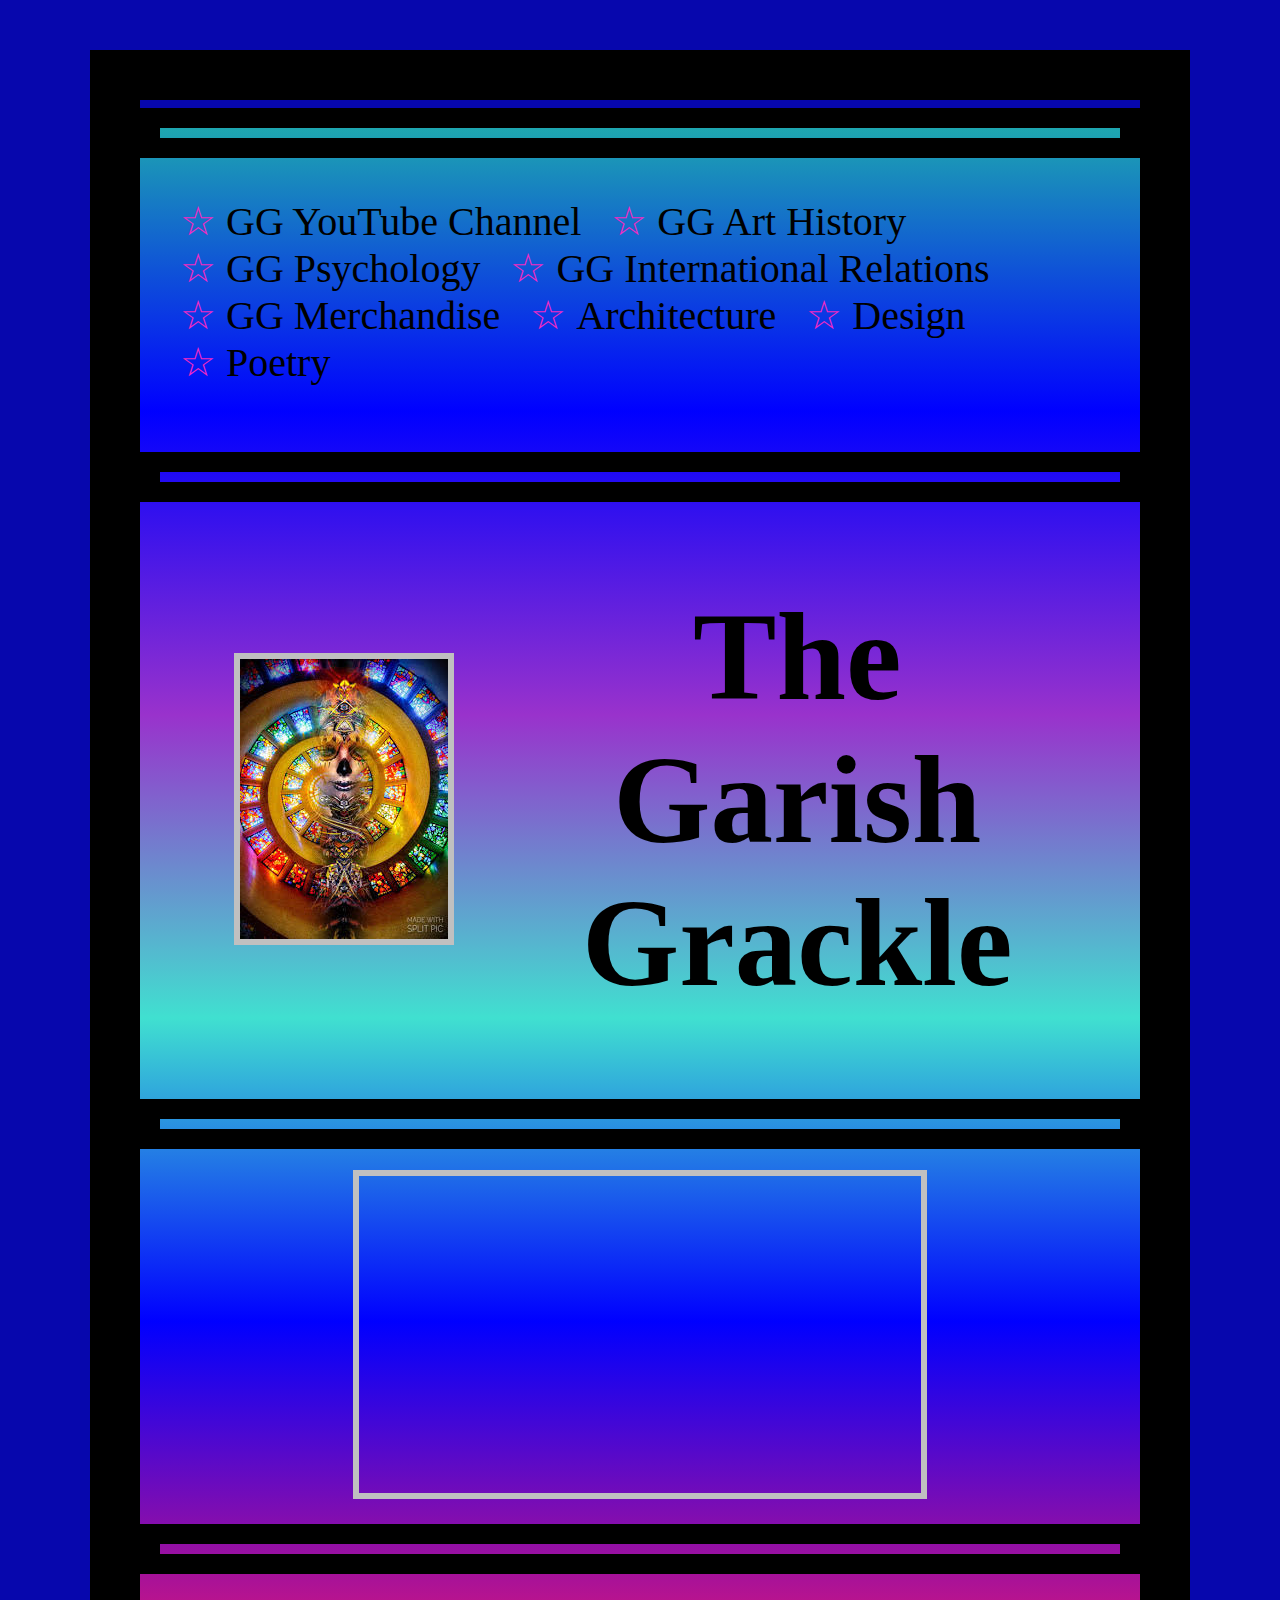
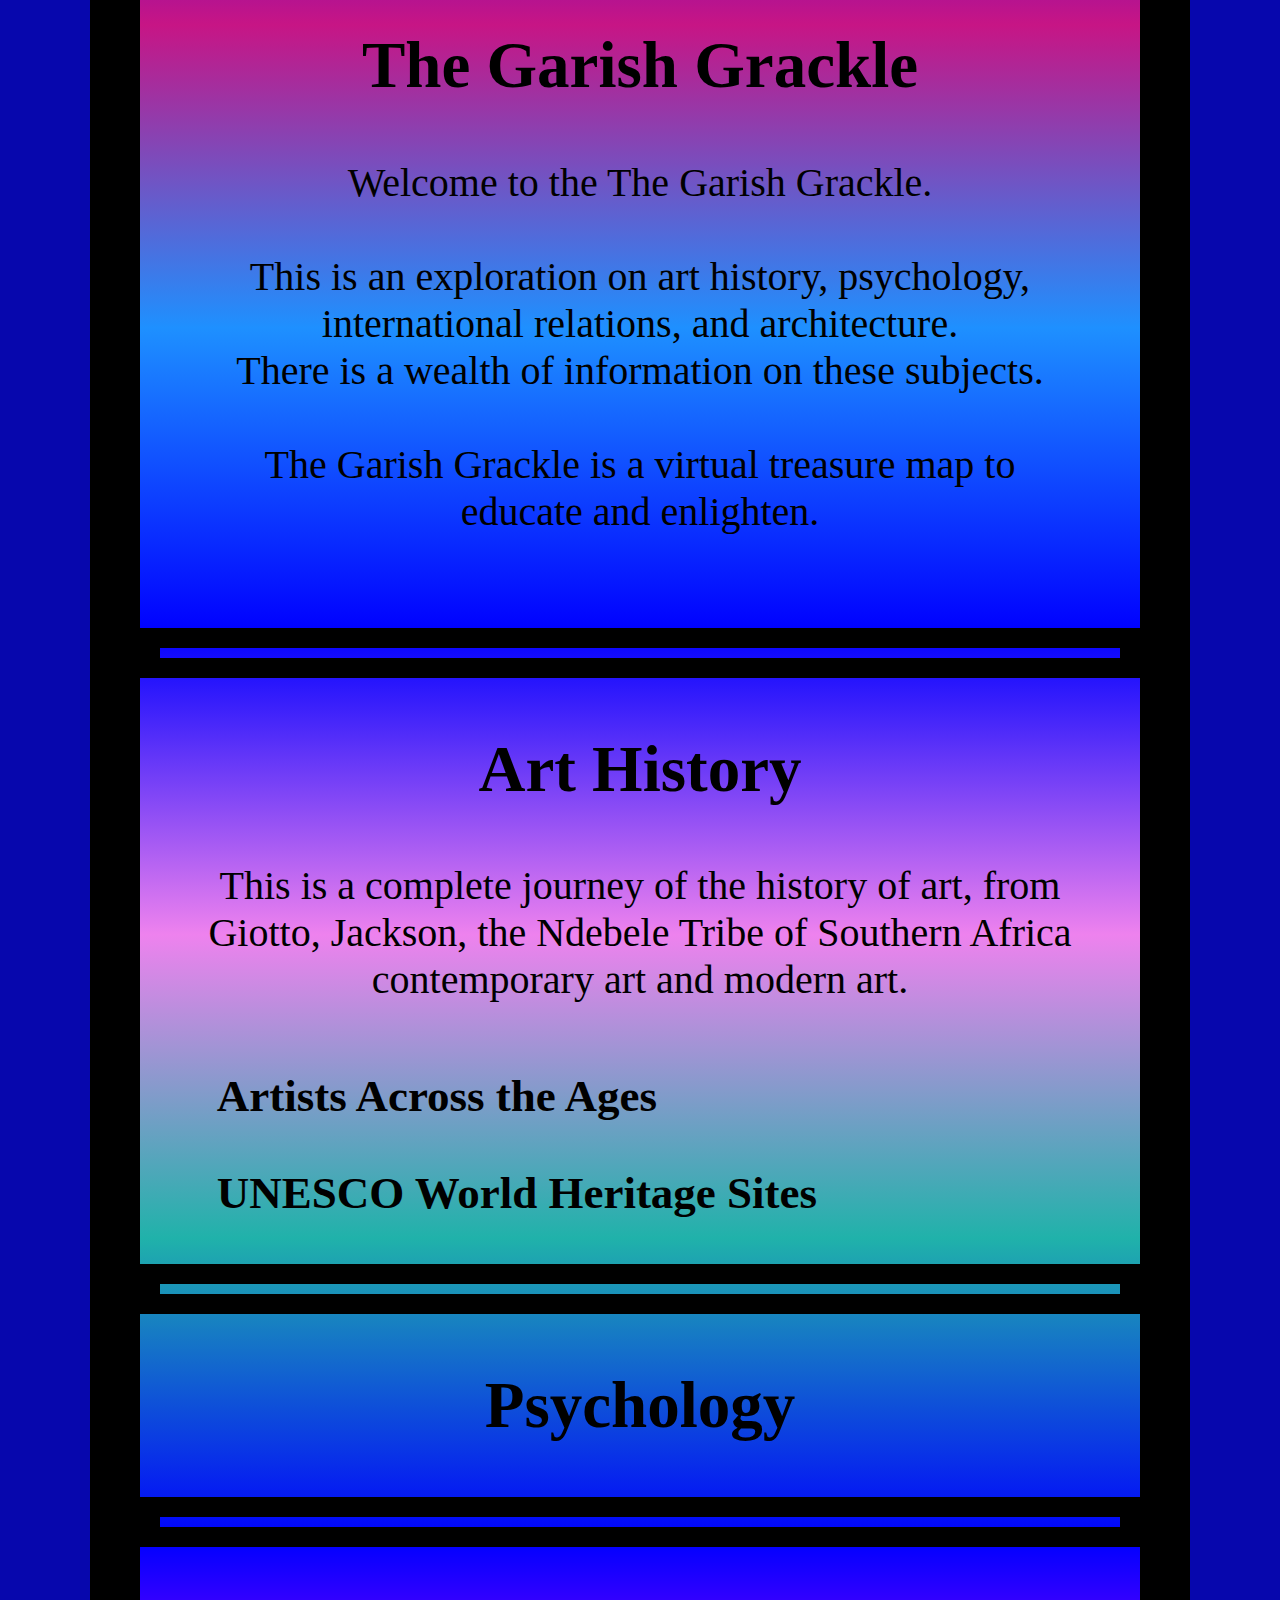
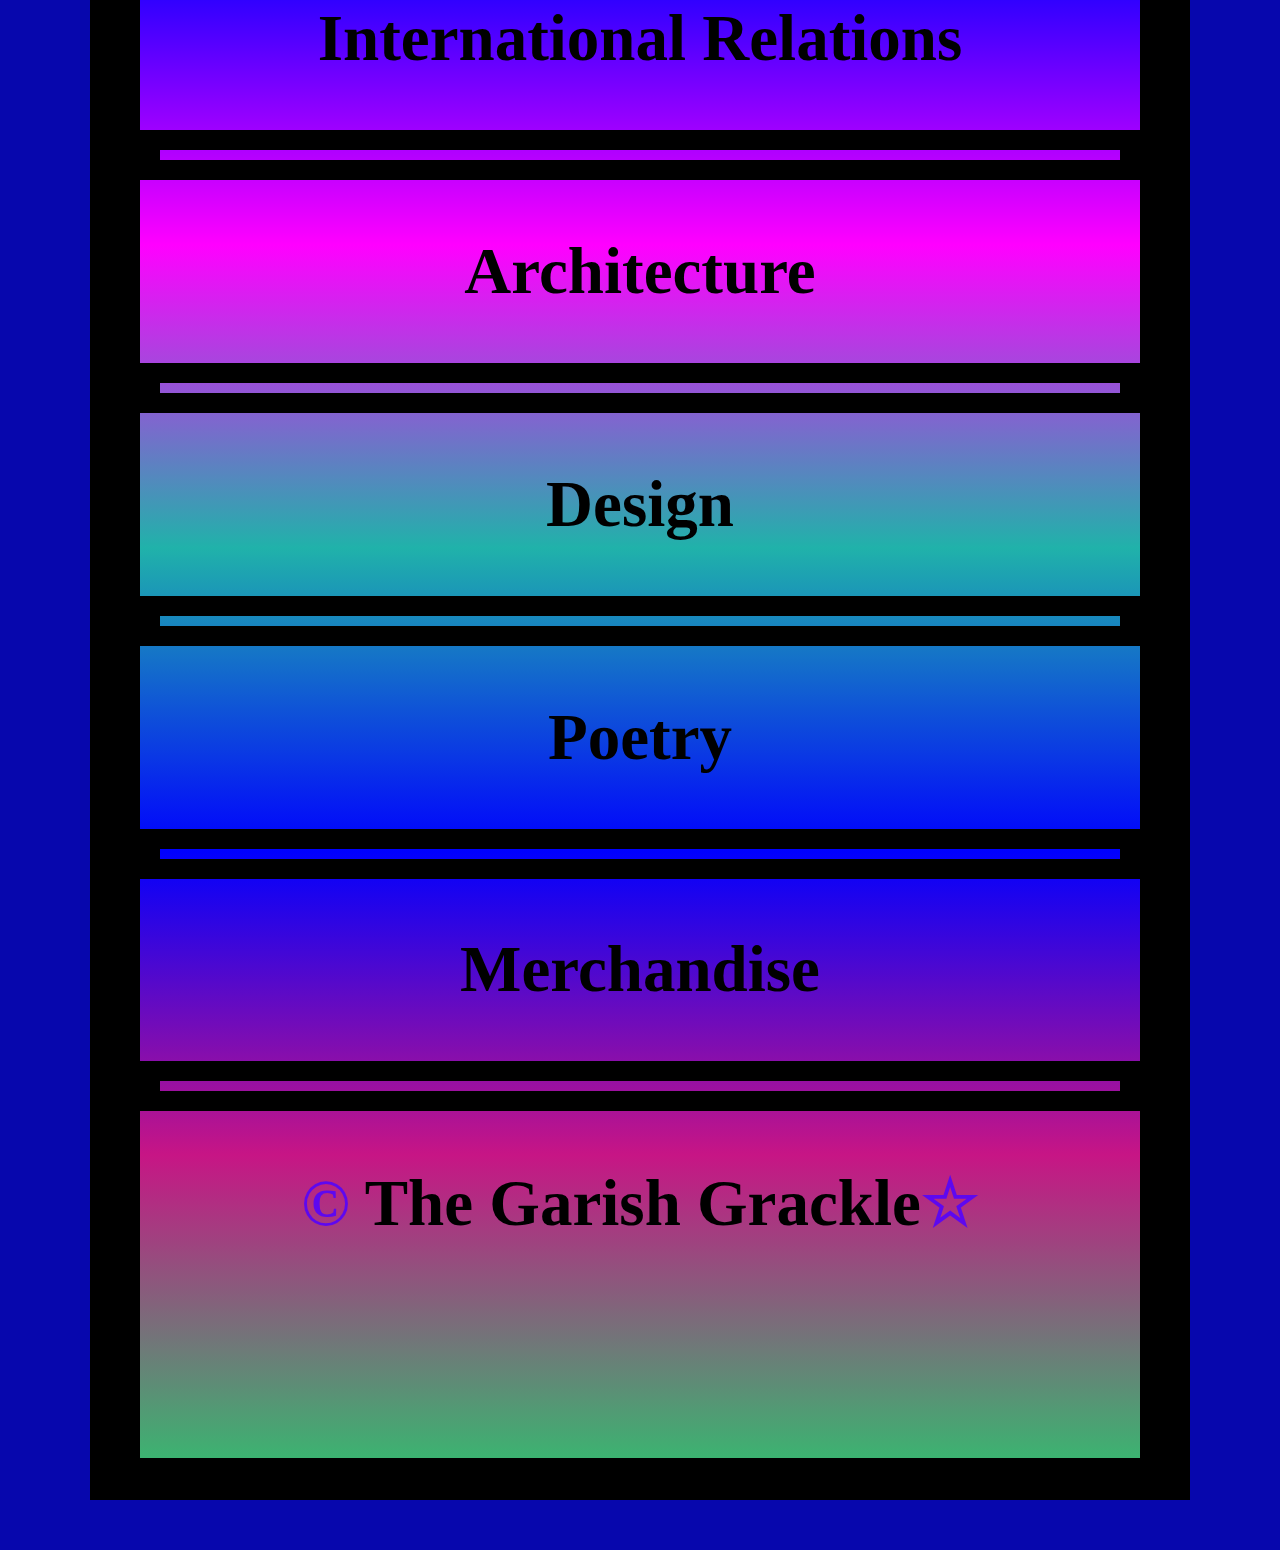
==== commit 0c2f1d1d: "Update index.html" ====
--- a/index.html
+++ b/index.html
@@ -7,7 +7,7 @@
         <meta name="viewport" content="width=device-width, initial-scale=1.0"/>
     <link rel="stylesheet" type="text/css" href="CSS/styles1.css">
     <style type="text/css">
-        a:link { color: rgb(100, 8, 240); text-decoration: none;} /* Unvisi25ed link */
+        a:link { color: rgb(0, 0, 0); text-decoration: none;} /* Unvisi25ed link */
         a:visited { color: rgb(95, 243, 176); text-decoration: none; } /* Visited link */
         a:hover { color: gold; text-decoration: none; } /* Hovered link */
         a:active { color: rgb(225, 0, 255); text-decoration: none; } /* Active link (when clicked) */
--- a/CSS/styles1.css
+++ b/CSS/styles1.css
@@ -1,13 +1,13 @@
 .frame {
     width: 1000px;
-    height: 4500px;
+    height: 4550px;
     border: 50px solid black;
     margin: 50px auto;
 }
 
 .canvas {
     width: 1000px;
-    height: 4500px;
+    height: 4550px;
     background: linear-gradient(lightseagreen, blue, darkorchid, turquoise, blue, mediumvioletred, dodgerblue, blue, violet, lightseagreen, blue, magenta, lightseagreen, blue, mediumvioletred, mediumseagreen);
 }
 
